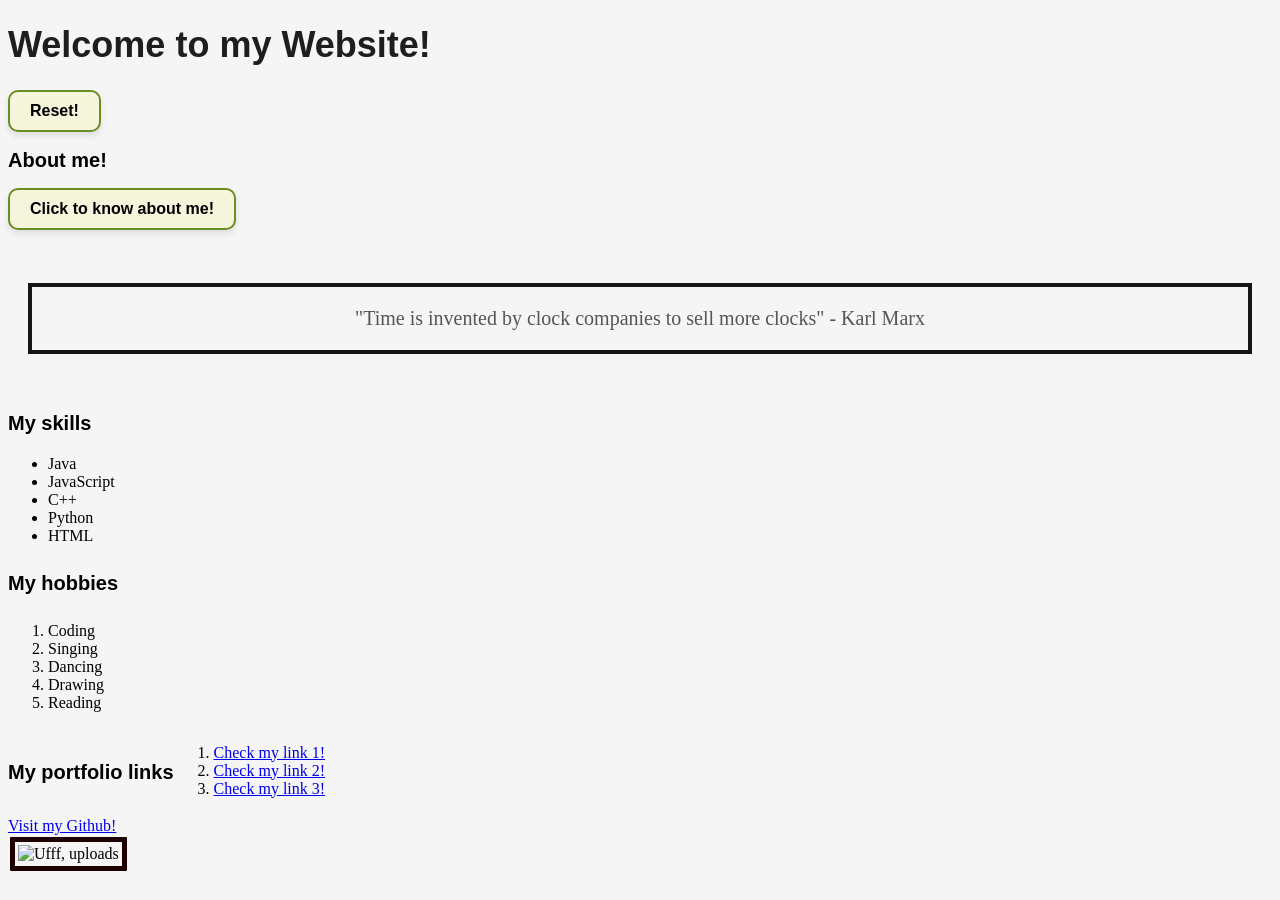
==== Web development/index.html @ 7f2b0981 "Initial commit with HTML, CSS, and favicon" ====
<!DOCTYPE html>
<html lang="en">  
    <head >
        <title>Manaswi's portfolio</title>
        <link rel="icon" href="favicon.png.png" type=image/png>

      <link rel = "stylesheet"
      href="style.css"> 

    </head>
    <body>
        <h1 id="main-title">
            Welcome to my Website!
        </h1>

        <button  id="resetButton" class ="fancy-button"> Reset!</button>
        <p id="message"></p>
        
        <h2>About me!</h2>
        </h2 class="fancy-card">
        <button id="clickButton" class="fancy-button"> Click to know about me!</button>
        <p id="message"></p>
             
            <br>
            <blockquote>"Time is invented by clock companies to sell more clocks" - Karl Marx </blockquote> 
            <br>
             <h3>My skills</h3>
             <ul>
                <li>Java</li>
                <li>JavaScript</li>
                <li>C++</li>
                <li>Python</li>
                <li>HTML</li>
             </ul>
             <h4>My hobbies</h4>
             <ol>
                <li>Coding</li>
                <li>Singing</li>
                <li>Dancing</li>
                <li>Drawing</li>
                <li>Reading</li>
             </ol>
             <div
                class="container">
            <h5>My portfolio links</h5>
             <ol>
                <li> <a href="www.youtube.com" target="_blank">Check my link 1!</a></li>
                <li> <a href= "www.twitter.com" target="_blank"> Check my link 2!</a></li>
                <li> <a href= "www.facebook.com" target="_blank"> Check my link 3! </a></li>
                </ol>
                </div>

             <a href="https://github.com" target="_blank">Visit my Github!</a>
             <br>
            <!--MY IMAGES!-->
             <img src="https://picsum.photos/id/237/550/400" 
             alt="Ufff, uploads">

            <!--JAVA SCRIPT-->

             <script>
                let btn = document.getElementById("clickButton");
                let message = document.getElementById("message");
                btn.addEventListener("click", function() {
                    message.innerHTML = "Hello, im pursuing btech in cse at KMIT. I love to code. I always wish that my code should help people!";
                    message.style.backgroundColor = "#e0f7fa";
                    message.style.padding = "15px";
                    message.style.fontWeight = "bold";
                    message.style.fontFamily = "bitcount";
                    message.style.color = "#333";
                    message.style.fontSize = "20px";
                });
                
                // Reset button functionality

                let resetButton = document.getElementById("resetButton");
                let resetMessage= document.getElementById("message");

                if(sessionStorage.getItem("resetsuccess")=== "true") {
                    resetMessage.innerHTML = "Page has been reset!";
                    resetMessage.style.color = "green";
                    sessionStorage.removeItem("resetsuccess");}

                    resetButton.addEventListener("click", function () {
                        if(confirm("Are you sure you want to reset the page?")) {
                            sessionStorage.setItem("resetsuccess", "true");
                            resetMessage.innerHTML = "Page has been reset!";
                            resetMessage.style.color = "green";
                            resetMessage.style.fontSize = "20px";
                            resetMessage.style.textAlign= "center";
                        } else {
                            resetMessage.innerHTML = "Reset cancelled.";
                            resetMessage.style.color = "red";
                        }
                    location.reload(); 
                    });
             </script>
    </body>
</html>
---- Web development/style.css ----
img{
        padding:3px;
         margin: 2px;
         border:5px solid rgb(29, 1, 1);
         border-radius:1px;
        }
        body{background-color:#f5f5f5; ;}

        #main-title{font-family: 'Montserrat', sans-serif;
                     font-size: 36px;
                    font-weight:700;
                color:#1e1e1e;
            }
        h2{ font-family: "bitstream vera sans", sans-serif;
             font-size: 24px;
            font-family:'Montserrat', sans-serif;
             font-size: 20px;
            font-weight:700;
        }    
        h3{ font-family: 'Montserrat', sans-serif;
            font-size: 20px;
            font-weight:700;
        }    
        h4{ font-family: 'Montserrat', sans-serif;
            font-size: 20px;
            font-weight:700;
        }
        h5{ font-family: 'Montserrat', sans-serif;
            font-size: 20px;
            font-weight:700;
        }
        p{ font-family: 'Montserrat', sans-serif;
            font-size: 15px;
            font-weight:400;
        } 
        blockquote{
            font-family: "https://fonts.google.com/specimen/Playwrite+HU";
            font-size: 20px;
            font-weight:400;
            color: #555;
            border: 4px solid #171414;
            padding: 20px;
            margin: 20px;
            text-align: center;
        }
        .container{
            display:flex;
            justify-content:align;
            align-items:align;
        }    
        img{max-width: 100%;
        height: auto;}

        @media (max-width: 600px) {
            #main-title {
                font-size: 24px;}
            h2, h3, h4, h5 {
                font-size: 18px;}
            p {
                font-size: 14px; }
        }

        .fancy-button {
            background-color: beige;
            color: black;
            padding: 10px 20px;
            border: olivedrab 2px solid;
            border-radius:10px;
            font-family: 'Arial', sans-serif;
            font-weight: bold;
            font-size: 16px;
            text-align: center;
            cursor: pointer;
            transition: background-color 0.5s ease, transform 0.3s ease;
            box-shadow: 0 4px 6px rgba(58, 44, 44, 0.1);}

            .fancy-button:hover {
            background-color: #afdce6;
            transform: scale(1.05);
        }
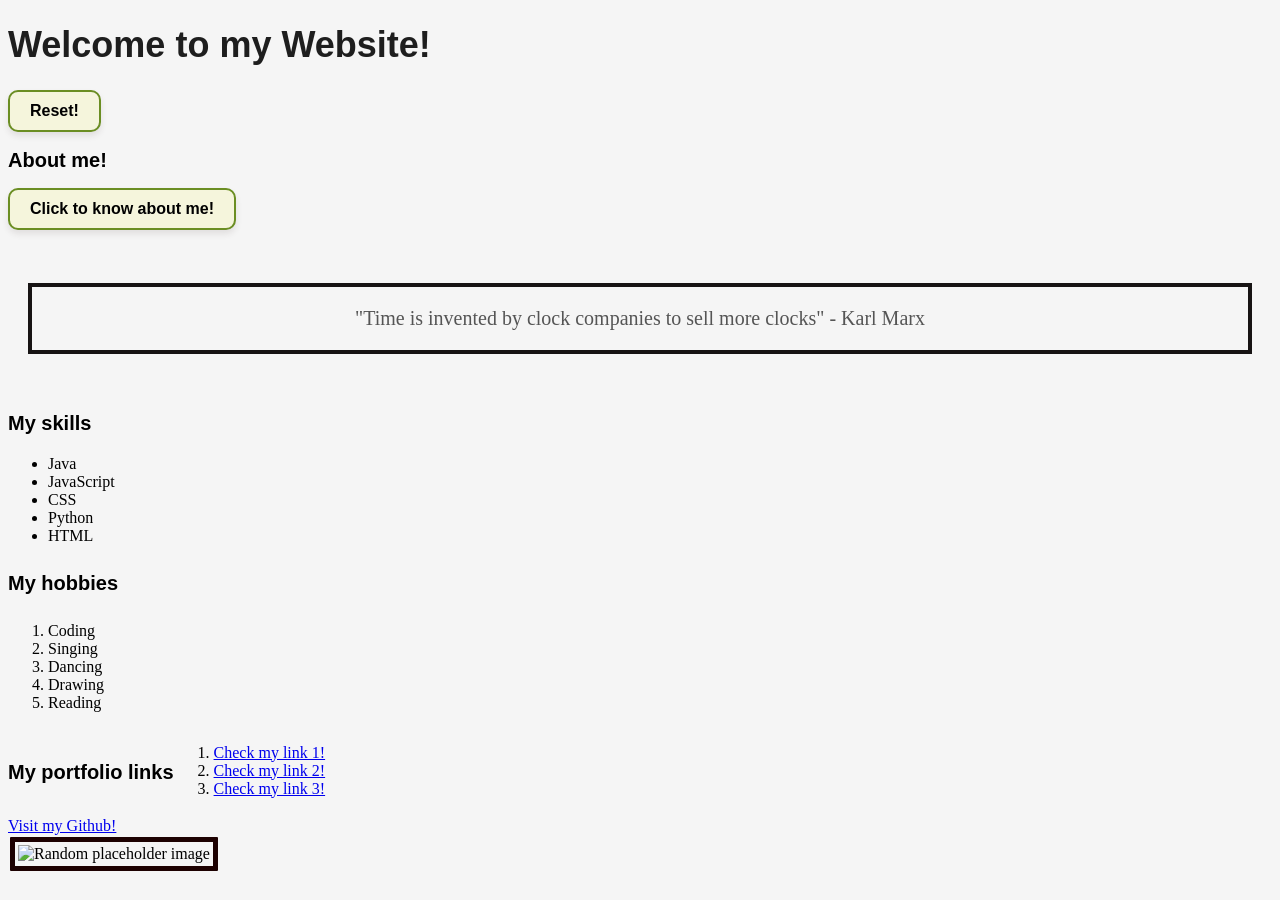
==== commit ea00ba1d: "Updated HTML structure and fixed bugs" ====
--- a/Web development/index.html
+++ b/Web development/index.html
@@ -5,7 +5,7 @@
         <link rel="icon" href="favicon.png.png" type=image/png>
 
       <link rel = "stylesheet"
-      href="style.css"> 
+      href="style.css"/> 
 
     </head>
     <body>
@@ -13,11 +13,10 @@
             Welcome to my Website!
         </h1>
 
-        <button  id="resetButton" class ="fancy-button"> Reset!</button>
-        <p id="message"></p>
+        <button  id="resetButton" class="fancy-button"> Reset!</button>
+        <p id="resetMessage"></p>
         
-        <h2>About me!</h2>
-        </h2 class="fancy-card">
+        <h2 class="fancy-card">About me!</h2>
         <button id="clickButton" class="fancy-button"> Click to know about me!</button>
         <p id="message"></p>
              
@@ -28,7 +27,7 @@
              <ul>
                 <li>Java</li>
                 <li>JavaScript</li>
-                <li>C++</li>
+                <li>CSS</li>
                 <li>Python</li>
                 <li>HTML</li>
              </ul>
@@ -44,9 +43,9 @@
                 class="container">
             <h5>My portfolio links</h5>
              <ol>
-                <li> <a href="www.youtube.com" target="_blank">Check my link 1!</a></li>
-                <li> <a href= "www.twitter.com" target="_blank"> Check my link 2!</a></li>
-                <li> <a href= "www.facebook.com" target="_blank"> Check my link 3! </a></li>
+                <li> <a href="https://youtube.com" target="_blank">Check my link 1!</a></li>
+                <li> <a href= "https://twitter.com" target="_blank"> Check my link 2!</a></li>
+                <li> <a href= "https://facebook.com" target="_blank"> Check my link 3! </a></li>
                 </ol>
                 </div>
 
@@ -54,7 +53,7 @@
              <br>
             <!--MY IMAGES!-->
              <img src="https://picsum.photos/id/237/550/400" 
-             alt="Ufff, uploads">
+             alt="Random placeholder image">
 
             <!--JAVA SCRIPT-->
 
@@ -66,7 +65,7 @@
                     message.style.backgroundColor = "#e0f7fa";
                     message.style.padding = "15px";
                     message.style.fontWeight = "bold";
-                    message.style.fontFamily = "bitcount";
+                    message.style.fontFamily = "Arial, sans-serif";
                     message.style.color = "#333";
                     message.style.fontSize = "20px";
                 });
@@ -74,7 +73,7 @@
                 // Reset button functionality
 
                 let resetButton = document.getElementById("resetButton");
-                let resetMessage= document.getElementById("message");
+                let resetMessage= document.getElementById("resetMessage");
 
                 if(sessionStorage.getItem("resetsuccess")=== "true") {
                     resetMessage.innerHTML = "Page has been reset!";
--- a/Web development/style.css
+++ b/Web development/style.css
@@ -77,4 +77,8 @@
             .fancy-button:hover {
             background-color: #afdce6;
             transform: scale(1.05);
+            box-shadow: 0 6px 8px rgba(58, 44, 44, 0.2);}
+
+            .fancy-button:active {
+            background-color: #d1e7f0;  
         }
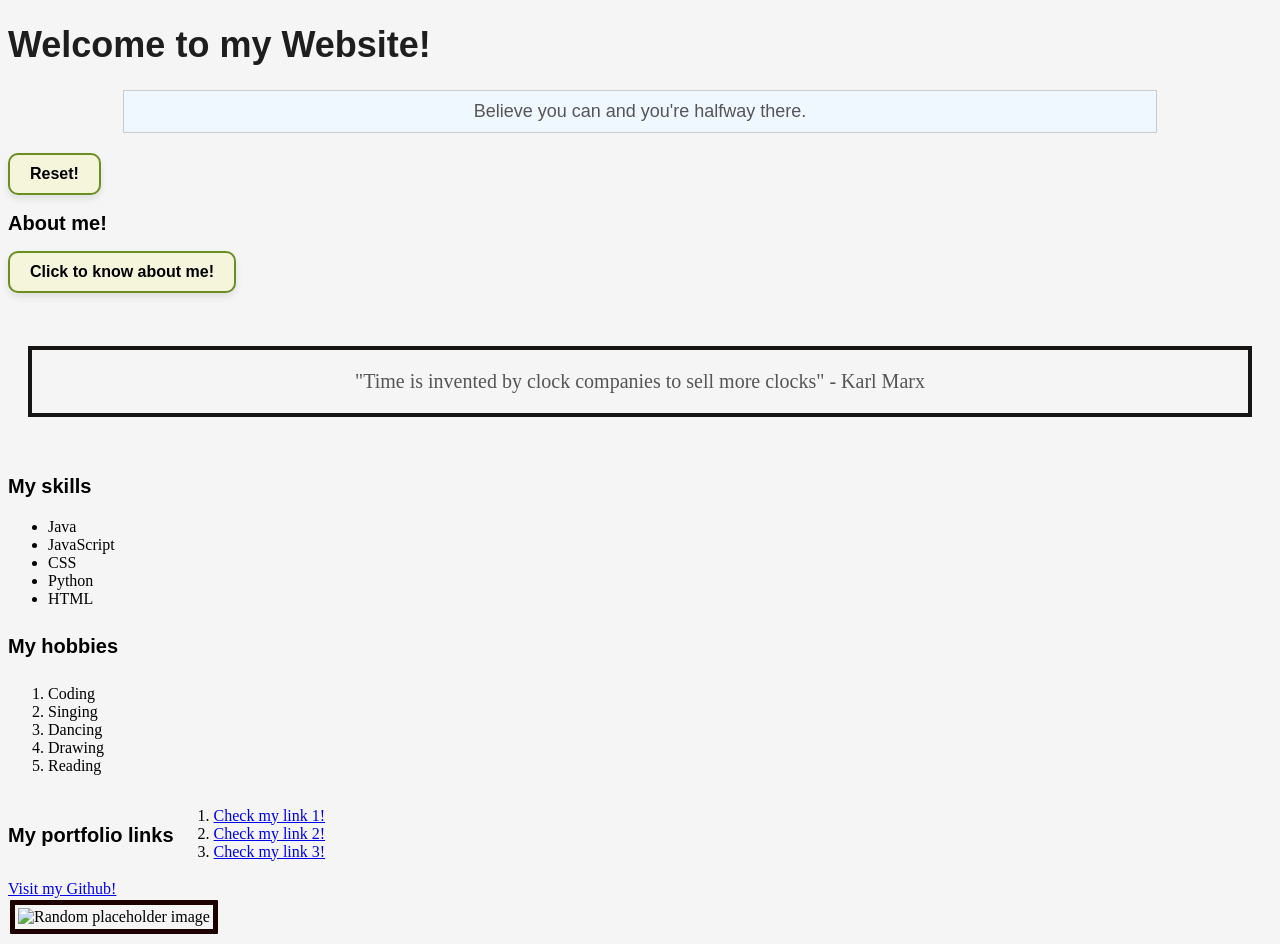
==== commit b55b5273: "Updated html, style.css and favicon.png.png and fixed buys" ====
--- a/Web development/index.html
+++ b/Web development/index.html
@@ -12,11 +12,16 @@
         <h1 id="main-title">
             Welcome to my Website!
         </h1>
+         <!--QUOTE BOX!-->
 
-        <button  id="resetButton" class="fancy-button"> Reset!</button>
+        <div id="quoteBox" class="quote"></div>
+
+        <button id="resetButton" class="fancy-button"> Reset!</button>
         <p id="resetMessage"></p>
         
-        <h2 class="fancy-card">About me!</h2>
+        <h2 class="fancy-card" id="bioTitle"> About me!</h2>
+        <p id="bioText"></p>
+
         <button id="clickButton" class="fancy-button"> Click to know about me!</button>
         <p id="message"></p>
              
@@ -51,9 +56,14 @@
 
              <a href="https://github.com" target="_blank">Visit my Github!</a>
              <br>
+
+
             <!--MY IMAGES!-->
              <img src="https://picsum.photos/id/237/550/400" 
              alt="Random placeholder image">
+
+        
+
 
             <!--JAVA SCRIPT-->
 
@@ -93,6 +103,36 @@
                         }
                     location.reload(); 
                     });
+
+                    const quoteBox = document.getElementById("quoteBox");
+                    quoteBox.textContent = "This is a quote box!";
+                    quoteBox.style.backgroundColor = "#f0f8ff";
+                    quoteBox.style.border = "2px solid #ccc";
+
+                    const quotes = [
+                        "The only way to do great work is to love what you do.",
+                        "Success is not the key to happiness. Happiness is the key to success.",
+                        "Believe you can and you're halfway there."
+                    ];
+
+                const random= Math.floor(Math.random() * quotes.length);
+                quoteBox.textContent = quotes[random];
+
+                quoteBox.style.margin = "20px auto";
+                quoteBox.style.width = "80%";
+                quoteBox.style.textAlign = "center";    
+                quoteBox.style.fontSize = "18px";
+                quoteBox.style.color = "#555";
+                quoteBox.style.fontFamily = "https://fonts.google.com/specimen/Playwrite+HU";
+                quoteBox.style.padding = "10px";
+                quoteBox.style.border = "1px solid #ccc";
+                
+                        
+
+
+                        
+                        
+                   
              </script>
     </body>
 </html>
--- a/Web development/style.css
+++ b/Web development/style.css
@@ -80,5 +80,23 @@
             box-shadow: 0 6px 8px rgba(58, 44, 44, 0.2);}
 
             .fancy-button:active {
-            background-color: #d1e7f0;  
+            background-color: #0b0b0b;  
+            transform: scale(0.95);
+            box-shadow: 0 4px 6px rgba(58, 44, 44, 0.1);
+            }
+
+            .fancy-button:focus {
+            outline: none;          
+        }
+
+        .quote {
+            background-color: #032f55;
+            border: 2px solid #ed8e8e;
+            padding: 20px;
+            margin: 20px auto;
+            width: 80%;
+            text-align: center;
+            font-size: 18px;
+            color: #555;
+            font-family: 'Montserrat', sans-serif;
         }
